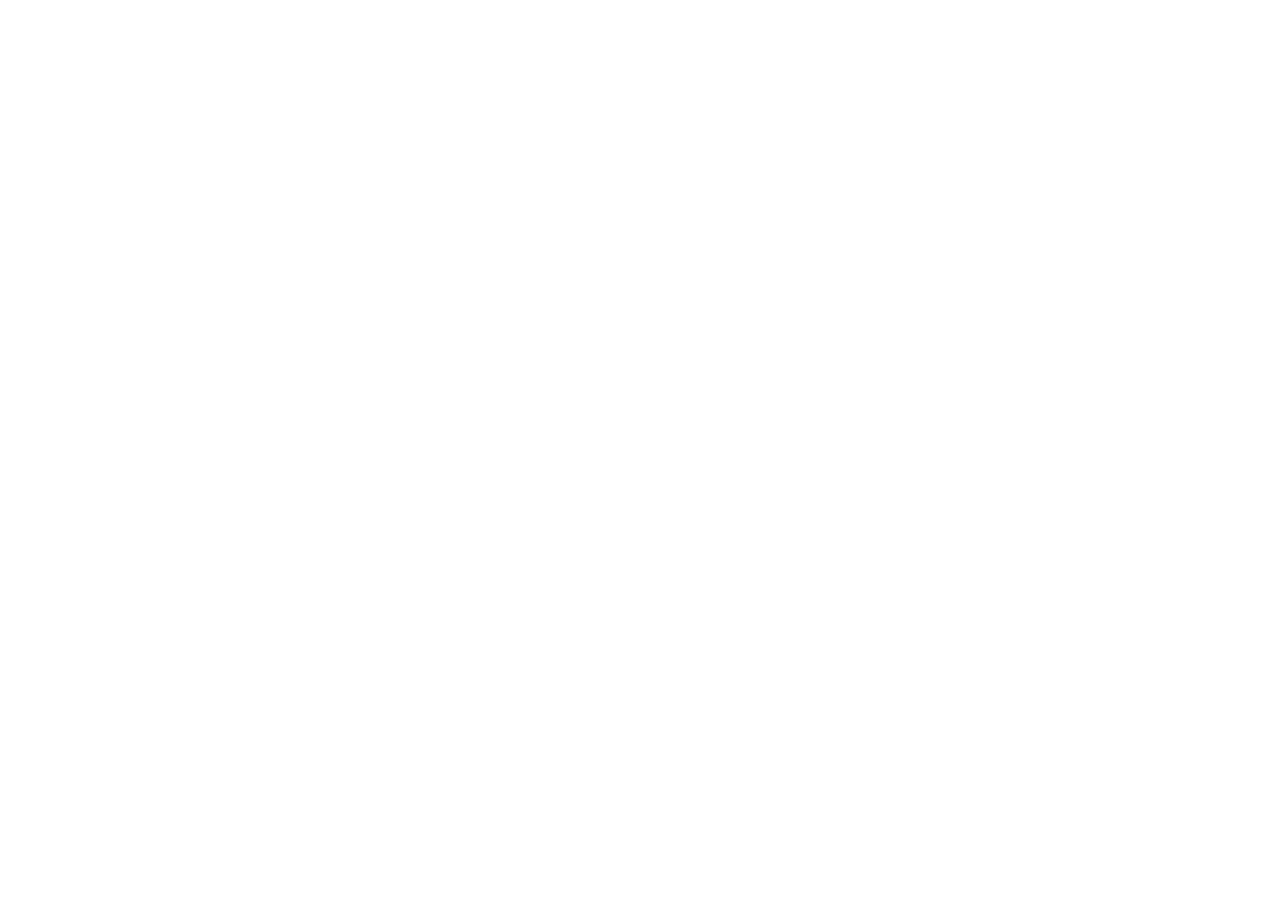
==== index.Html @ eaaf1468 "My third push to github" ====
<!DOCTYPE html>
<html lang="en">
<head>
    <meta charset="UTF-8">
    <meta name="viewport" content="width=device-width, initial-scale=1.0">
    <title>My Portifolio</title>
    <link rel="stylesheet" href="./Styles.css">
</head>
<body>
    
</body>
</html>
---- Styles.css ----
*{
    margin: 0;
    padding: 0;
    box-sizing: border-box;
}
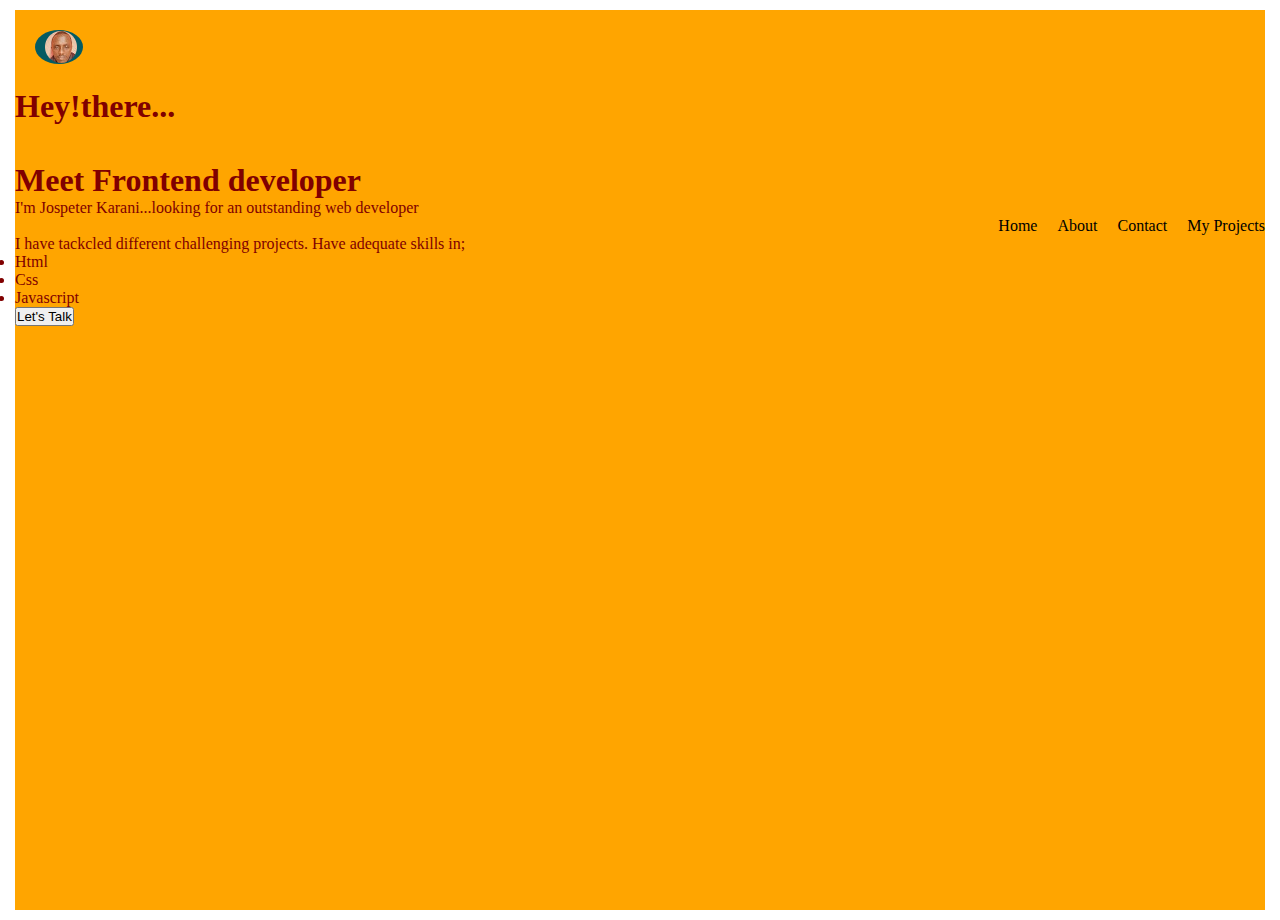
==== commit 74339e18: "modified home page" ====
--- a/index.Html
+++ b/index.Html
@@ -7,6 +7,28 @@
     <link rel="stylesheet" href="./Styles.css">
 </head>
 <body>
-    
+    <section id="page">
+        <div>
+            <img src="./jkk.png"width:80px;>
+            <h1>Hey!there...<br><br>Meet Frontend developer</h1>
+            <p>I'm Jospeter Karani...looking for an outstanding web developer</p>
+        </div>
+        <Nav>
+            <ul class="nav">
+                <li>Home</li>
+                <li>About</li>
+                <li>Contact</li>
+                <li>My Projects</li>
+            </ul>
+        </Nav>
+            <p>I have tackcled different challenging projects.
+     Have adequate skills in;</p>
+     <ul>
+        <li>Html</li>
+        <li>Css</li>
+        <li>Javascript</li>
+    <button>Let's Talk</button>
+    </section>
+        
 </body>
 </html>--- a/Styles.css
+++ b/Styles.css
@@ -1,5 +1,26 @@
 *{
+    padding: 0;
     margin: 0;
-    padding: 0;
     box-sizing: border-box;
+    }
+#page{
+    padding: 10px auto 20px;
+    margin: 10px 15px;
+    background-color: orange;
+    color: maroon;
+    height: 100vh;
+
 }
+.nav{
+    display: flex;
+    gap:20px;
+    justify-content: end;
+    align-items: center;
+    list-style: none;
+    color: black;
+}
+img{
+    margin: 5px;
+    padding: 15px;
+    border-radius: 50%;
+}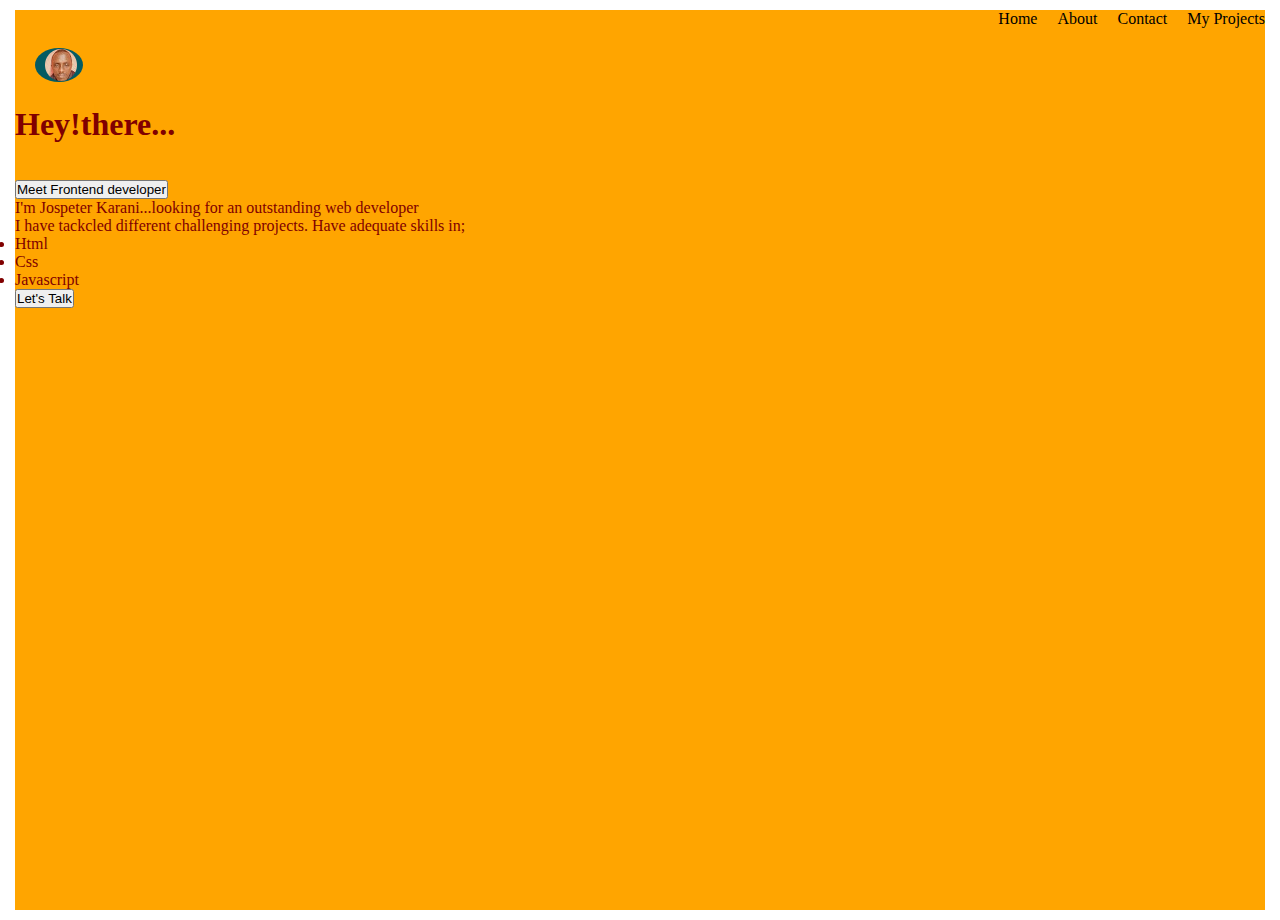
==== commit 572fe5c4: "my modified portifolio" ====
--- a/index.Html
+++ b/index.Html
@@ -8,12 +8,7 @@
 </head>
 <body>
     <section id="page">
-        <div>
-            <img src="./jkk.png"width:80px;>
-            <h1>Hey!there...<br><br>Meet Frontend developer</h1>
-            <p>I'm Jospeter Karani...looking for an outstanding web developer</p>
-        </div>
-        <Nav>
+         <Nav>
             <ul class="nav">
                 <li>Home</li>
                 <li>About</li>
@@ -21,6 +16,11 @@
                 <li>My Projects</li>
             </ul>
         </Nav>
+        <div>
+            <img src="./jkk.png"width:80px;>
+            <h1>Hey!there...<br><br><button class="btn">Meet Frontend developer</button></h1>
+            <p>I'm Jospeter Karani...looking for an outstanding web developer</p>
+        </div>
             <p>I have tackcled different challenging projects.
      Have adequate skills in;</p>
      <ul>
--- a/Styles.css
+++ b/Styles.css
@@ -23,4 +23,8 @@
     margin: 5px;
     padding: 15px;
     border-radius: 50%;
+}
+.btn{
+    display: flex;
+    justify-content: center;
 }